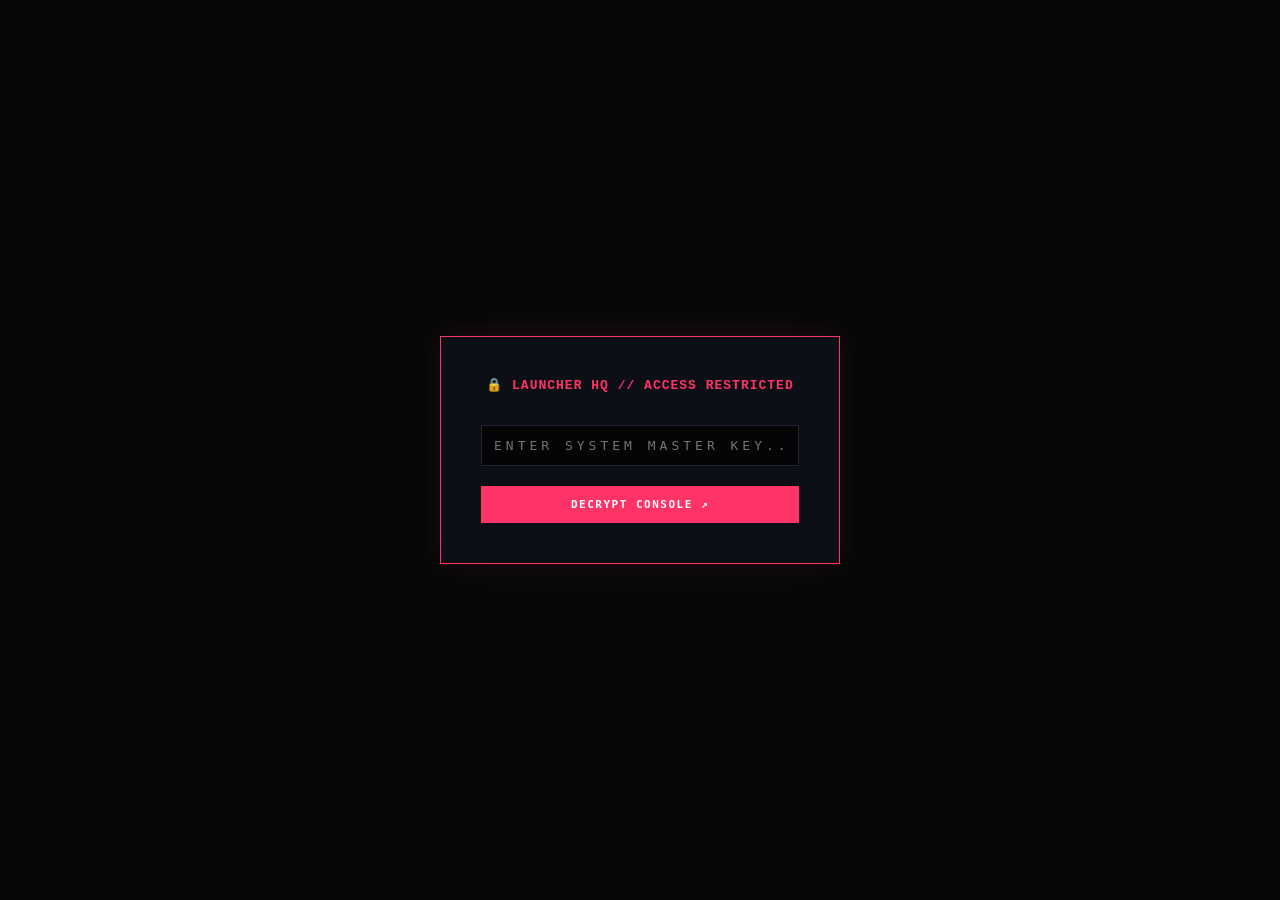
==== dashboard/index.html @ 47eb389d "test" ====
<!-- Replace your dashboard.html with this updated structure -->
<!DOCTYPE html>
<html lang="en">
<head>
    <meta charset="UTF-8">
    <meta name="viewport" content="width=device-width, initial-scale=1.0">
    <title>LAUNCHER STUDIO // Ops Command</title>
    <link rel="icon" type="image/svg+xml" href="/Files/LaunchpadFAV.svg">
    <link rel="stylesheet" href="dashboard.css">
</head>

<body>

    <div id="authGateOverlay" class="auth-gate-overlay">
        <div class="auth-gate-card">
            <h2>🔒 LAUNCHER HQ // ACCESS RESTRICTED</h2>
            <form id="authGateForm">
                <input type="password" id="gatePasskeyInput" placeholder="ENTER SYSTEM MASTER KEY..." required>
                <button type="submit" class="btn-auth-submit">Decrypt Console ↗</button>
            </form>
            <p id="authGateError" class="auth-error-log"></p>
        </div>
    </div>

    <div id="tplModalOverlay" class="modal-overlay" style="display: none;">
        <div class="modal-content-card">
            <div class="modal-header-row">
                <h3>PUBLISH NEW FRAMEWORK</h3>
                <button id="closeTplModalBtn" class="btn-close-modal">✕</button>
            </div>
            
            <form id="templateForm" class="cms-form-container">
                <input type="text" id="tplTitle" placeholder="Framework Name (e.g., Dream Dough Bakery)" required>
                <input type="text" id="tplTag" placeholder="Functional Subtitle (e.g., Custom Cakes & Confections)" required>
                
                <select id="tplCategory" required>
                    <option value="" disabled selected>Select Sorting Category...</option>
                    <option value="bakery">Bakeries & Food Studios</option>
                    <option value="conversion">Booking & Leads</option>
                    <option value="visual">Visual & Creative</option>
                    <option value="invite">Event E-Invitations</option>
                </select>

                <select id="tplGradient">
                    <option value="linear-gradient(135deg, #00f0ff 0%, #1a2035 100%)">Cyber Cyan Glow</option>
                    <option value="linear-gradient(135deg, #00ff66 0%, #12141c 100%)">Matrix Green Glow</option>
                    <option value="linear-gradient(135deg, #ff3366 0%, #1a1e29 100%)">Neon Crimson Glow</option>
                    <option value="linear-gradient(135deg, #a855f7 0%, #0d0f16 100%)">Royal Violet Glow</option>
                </select>

                <input type="text" id="vaultTargetUrl" placeholder="Live Preview URL (e.g., https://dreamdough.vercel.app)" required>
                <input type="text" id="tplBanner" placeholder="Banner Text (e.g., 🍰 BAKERY FRAMEWORK)" value="⚡ READY FRAMEWORK">
                <input type="file" id="thumbnailFile" name="thumbnailFile" accept="image/*">
                <textarea id="tplDescription" rows="4" placeholder="Plain-text benefit description written for the customer..." required></textarea>
                
                <button type="submit" class="btn-deploy">DEPLOY FRAMEWORK TO ENGINE →</button>
            </form>
        </div>
    </div>

    <div class="app-container">
    
        <div class="mobile-header-bar">
            <div class="brand-title-mobile">LAUNCHER<span>//STUDIO</span></div>
            <button id="mobileMenuToggleBtn" class="btn-mobile-toggle">MENU ☰</button>
        </div>

        <aside id="sidebarPanel">
            <div class="sidebar-main">
                <div class="brand-title-desktop">LAUNCHER<span>//STUDIO</span></div>
                <ul class="nav-links" id="navLinksList">
                    <li class="nav-item active" id="tabBriefs">📡 Ingestion Matrix</li>
                    <li class="nav-item" id="tabTemplates">🎨 Template Manager</li>
                    <li class="nav-item" id="tabSecurity">🛡️ Security Manager</li>
                </ul>
            </div>
            
            <div class="sidebar-footer">
                <div class="version-tag">v2.0.0-LAUNCHER_CMS</div>
                <button id="logoutBtn" class="btn-exit">EXIT CONSOLE ↗</button>
            </div>
        </aside>

        <main>
            <div id="viewBriefs">
                <header>
                    <h1>MATRIX OPERATION DASHBOARD // BRIEFS</h1>
                </header>

                <section class="analytics-ribbon">
                    <div class="kpi-card blue">
                        <div class="kpi-label">Total Ingested Tracks</div>
                        <div id="kpiTotal" class="kpi-value">0</div>
                    </div>
                    <div class="kpi-card green">
                        <div class="kpi-label">Full-Stack Platforms</div>
                        <div id="kpiFullstack" class="kpi-value">0</div>
                    </div>
                    <div class="kpi-card red">
                        <div class="kpi-label">Active Consultations</div>
                        <div id="kpiConsult" class="kpi-value">0</div>
                    </div>
                </section>

                <section id="matrixGrid" class="matrix-grid">
                    <div class="empty-state">Compiling system data tracking streams...</div>
                </section>
            </div>

            <div id="viewTemplates" style="display: none;">
                <header>
                    <h1>FRAMEWORK ASSET MANAGER // CMS</h1>
                    <button id="openTplModalBtn" class="btn-open-modal">[ + PUBLISH NEW BLUEPRINT ]</button>
                </header>

                <div class="catalog-display-vault full-width-vault">
                    <h3>LIVE PRODUCTION MATRIX (<span id="cmsCount" style="color:var(--neon-green)">0</span>)</h3>
                    <div id="templateCatalogGrid" class="matrix-grid"></div>
                </div>
            </div>

            <div id="viewSecurity" style="display: none;">
                <header>
                    <h1>SECURITY MANAGEMENT SUITE // HQ CORE</h1>
                </header>

                <div class="security-features-layout">
                    <div class="security-lock-card">
                        <div class="security-card-header-tag">[ ACC-01 // SECURITY KEY ]</div>
                        <h3>ROTATE MASTER SECURITY KEY</h3>
                        
                        <form id="passwordUpdateForm">
                            <div class="security-input-group">
                                <label>Current Passcode Identity</label>
                                <input type="password" id="currentPass" required>
                            </div>
                            
                            <div class="security-input-group">
                                <label>New Master Key Parameter</label>
                                <input type="password" id="newPass" required>
                            </div>
                            
                            <button type="submit" class="btn-security-submit">COMMIT PARAMETER CHANGE ↗</button>
                        </form>
                        <p id="passUpdateStatus" class="security-status-log" style="display: none;"></p>
                    </div>
                </div>
            </div>

        </main>
    </div>
    
    <script src="config.js"></script>
    <script src="dashboard.js?v=2.0"></script>
</body>
</html>
---- dashboard/dashboard.css ----
:root {
    --bg-matrix: #060709;
    --panel-glass: rgba(18, 20, 28, 0.7);
    --panel-solid: #0d0f16;
    --border-glow: #1f2433;
    --border-active: #3b82f6;
    
    /* Neon Status Indicators */
    --neon-green: #00ff66;
    --neon-blue: #00f0ff;
    --neon-red: #ff3366;
    
    --text-glow: #f3f4f6;
    --text-dim: #6b7280;
    --text-muted: #9ca3af;
}

/* Cyber Matrix Mesh Background Effect */
body {
    background-color: var(--bg-matrix);
    background-image: 
        linear-gradient(rgba(31, 36, 51, 0.05) 1px, transparent 1px),
        linear-gradient(90deg, rgba(31, 36, 51, 0.05) 1px, transparent 1px);
    background-size: 20px 20px;
    color: var(--text-glow);
    font-family: 'Courier New', -apple-system, BlinkMacSystemFont, sans-serif;
    margin: 0;
    display: flex;
    min-height: 100vh;
}

/* Master Layout Wrapper */
.app-container {
    display: flex;
    width: 100%;
}

/* 🔒 UNMOVABLE FIXED SIDEBAR PANEL */
aside {
    width: 280px;
    height: 100vh;
    background: var(--panel-solid);
    border-right: 1px solid var(--border-glow);
    padding: 2rem 1.5rem;
    display: flex;
    flex-direction: column;
    justify-content: space-between;
    box-sizing: border-box;
    position: fixed; /* Freezes navigation menu in place permanently */
    top: 0;
    left: 0;
    z-index: 100;
}

.sidebar-main {
    display: flex;
    flex-direction: column;
    width: 100%;
}

.brand-title {
    font-size: 1.25rem;
    font-weight: 800;
    letter-spacing: 2px;
    color: #fff;
    border-bottom: 2px solid var(--border-glow);
    padding-bottom: 1rem;
}

.brand-title span {
    color: var(--neon-blue);
}

.nav-links {
    list-style: none;
    margin-top: 2rem;
    padding: 0;
}

.nav-item {
    padding: 0.75rem 1rem;
    margin-bottom: 0.5rem;
    border-radius: 6px;
    cursor: pointer;
    color: var(--text-muted);
    transition: all 0.2s ease;
    font-size: 0.9rem;
    display: flex;
    align-items: center;
}

.nav-item.active {
    background: rgba(0, 240, 255, 0.1);
    color: #fff;
    border-left: 3px solid var(--neon-blue);
    font-weight: bold;
}

.nav-item:hover:not(.active) {
    background: rgba(255,255,255,0.03);
    color: #fff;
}

/* Sidebar Footer Alignment */
.sidebar-footer {
    border-top: 1px dashed var(--border-glow);
    padding-top: 1.5rem;
    margin-top: auto;
    display: flex;
    flex-direction: column;
    gap: 12px;
}

.version-tag {
    font-size: 0.7rem;
    color: var(--text-dim);
    font-family: monospace;
    text-align: center;
    letter-spacing: 1px;
}

/* Industrial Exit Trigger Row */
.btn-exit {
    background: transparent;
    color: var(--neon-red);
    border: 1px solid rgba(255, 51, 102, 0.3);
    padding: 10px;
    font-family: monospace;
    font-size: 11px;
    cursor: pointer;
    font-weight: bold;
    text-transform: uppercase;
    letter-spacing: 1px;
    transition: all 0.2s ease;
    border-radius: 4px;
    text-align: center;
}

.btn-exit:hover {
    background: var(--neon-red);
    color: #fff;
    box-shadow: 0 0 15px rgba(255, 51, 102, 0.3);
}

/* 🪐 SCROLLABLE MAIN ENGINE VIEWPORT */
main {
    flex-grow: 1;
    margin-left: 280px; /* Counter-balances width of locked layout sidebar */
    padding: 2.5rem;
    min-height: 100vh;
    overflow-y: auto;
    box-sizing: border-box;
}

header {
    display: flex;
    justify-content: space-between;
    align-items: center;
    margin-bottom: 3rem;
    border-bottom: 1px solid var(--border-glow);
    padding-bottom: 1.5rem;
}

h1 {
    font-size: 1.4rem;
    font-weight: 300;
    letter-spacing: 1px;
    margin: 0;
}

/* Real-Time Telemetry Analytics Banner */
.analytics-ribbon {
    display: grid;
    grid-template-columns: repeat(3, 1fr);
    gap: 1.5rem;
    margin-bottom: 3rem;
}

.kpi-card {
    background: var(--panel-glass);
    backdrop-filter: blur(12px);
    border: 1px solid var(--border-glow);
    border-radius: 8px;
    padding: 1.5rem;
    position: relative;
    overflow: hidden;
}

.kpi-card::before {
    content: '';
    position: absolute;
    top: 0; left: 0; width: 4px; height: 100%;
}
.kpi-card.blue::before { background: var(--neon-blue); }
.kpi-card.green::before { background: var(--neon-green); }
.kpi-card.red::before { background: var(--neon-red); }

.kpi-label { font-size: 0.75rem; color: var(--text-dim); text-transform: uppercase; letter-spacing: 1px; }
.kpi-value { font-size: 2rem; font-weight: bold; margin-top: 0.5rem; font-family: monospace; }

/* ⚡ FULL SCREEN GRID COVERAGE */
.full-width-vault {
    width: 100%;
}

.full-width-vault h3 {
    font-size: 0.95rem;
    color: var(--text-muted);
    letter-spacing: 1px;
    margin: 0 0 1.5rem 0;
    font-family: monospace;
}

/* Ingestion Data Matrix Grid */
.matrix-grid {
    display: grid;
    grid-template-columns: repeat(auto-fill, minmax(340px, 1fr));
    gap: 1.5rem;
}

/* High-Tech Brief Blueprint Card */
.brief-card {
    background: var(--panel-glass);
    backdrop-filter: blur(12px);
    border: 1px solid var(--border-glow);
    border-radius: 8px;
    padding: 1.5rem;
    display: flex;
    flex-direction: column;
    justify-content: space-between;
    position: relative;
    transition: all 0.3s cubic-bezier(0.16, 1, 0.3, 1);
    box-sizing: border-box;
}

.brief-card:hover {
    transform: translateY(-4px);
    border-color: var(--border-active);
    box-shadow: 0 8px 24px rgba(59, 130, 246, 0.15);
}

.card-header {
    display: flex;
    justify-content: space-between;
    align-items: flex-start;
    gap: 12px; /* Adds safe breathing room */
}

.comp-info { flex-grow: 1; }
.comp-name { font-size: 1.15rem; font-weight: 700; color: #fff; margin-bottom: 0.25rem; }
.comp-email { font-size: 0.8rem; color: var(--text-muted); font-family: monospace; }

/* Strategy Tag Indicators */
.tag {
    font-size: 0.7rem;
    font-weight: 700;
    padding: 0.3rem 0.6rem;
    border-radius: 4px;
    letter-spacing: 0.5px;
    max-width: 50%;
    text-align: right;
    word-break: break-word;
}

.tag.custom { background: rgba(0, 240, 255, 0.12); color: var(--neon-blue); border: 1px solid rgba(0,240,255,0.2); }
.tag.fullstack { background: rgba(0, 255, 102, 0.12); color: var(--neon-green); border: 1px solid rgba(0,255,102,0.2); }
.tag.consult { background: rgba(255, 51, 102, 0.12); color: var(--neon-red); border: 1px solid rgba(255,51,102,0.2); }

.brief-body {
    font-size: 0.85rem;
    color: #cbd5e1;
    line-height: 1.6;
    margin-bottom: 1.5rem;
    background: rgba(0,0,0,0.3);
    padding: 0.85rem;
    border-radius: 4px;
    border-left: 2px solid var(--border-glow);
}

.action-row {
    display: flex;
    justify-content: space-between;
    align-items: center;
    border-top: 1px solid var(--border-glow);
    padding-top: 1rem;
    margin-top: auto;
}

.timestamp { font-size: 0.7rem; color: var(--text-dim); font-family: monospace; }

/* Purge Action Trigger Button */
.btn-purge {
    background: transparent;
    color: var(--neon-red);
    border: 1px solid rgba(255, 51, 102, 0.3);
    padding: 0.4rem 0.85rem;
    border-radius: 4px;
    font-size: 0.7rem;
    cursor: pointer;
    font-weight: 600;
    transition: all 0.2s ease;
    letter-spacing: 0.5px;
    text-transform: uppercase;
}

.btn-purge:hover {
    background: var(--neon-red);
    color: #fff;
    box-shadow: 0 0 12px rgba(255, 51, 102, 0.4);
}

.empty-state { text-align: center; color: var(--text-muted); padding: 5rem; grid-column: 1 / -1; font-family: monospace; }

/* ⚡ MODAL LAYOUT FOR INTERACTIVE PUBLISHING CONTROL */
.btn-open-modal {
    background: transparent;
    color: var(--neon-blue);
    border: 1px solid var(--neon-blue);
    padding: 0.75rem 1.25rem;
    font-family: monospace;
    font-weight: bold;
    font-size: 0.8rem;
    cursor: pointer;
    transition: all 0.2s ease;
}

.btn-open-modal:hover {
    background: rgba(0, 240, 255, 0.1);
    box-shadow: 0 0 10px rgba(0, 240, 255, 0.2);
}

.modal-overlay {
    position: fixed;
    top: 0; left: 0; width: 100%; height: 100%;
    background: rgba(4, 5, 7, 0.85);
    backdrop-filter: blur(8px);
    z-index: 500;
    display: flex;
    align-items: center;
    justify-content: center;
    padding: 20px;
    box-sizing: border-box;
}

.modal-content-card {
    background: var(--panel-solid);
    border: 1px solid var(--border-glow);
    width: 100%;
    max-width: 520px;
    padding: 2rem;
    border-radius: 8px;
    box-shadow: 0 20px 50px rgba(0, 0, 0, 0.5);
    animation: modalSlideUp 0.3s cubic-bezier(0.16, 1, 0.3, 1);
}

@keyframes modalSlideUp {
    from { transform: translateY(20px); opacity: 0; }
    to { transform: translateY(0); opacity: 1; }
}

.modal-header-row {
    display: flex;
    justify-content: space-between;
    align-items: center;
    margin-bottom: 1.5rem;
    border-bottom: 1px solid var(--border-glow);
    padding-bottom: 0.75rem;
}

.modal-header-row h3 {
    margin: 0;
    font-size: 1rem;
    color: var(--neon-blue);
    letter-spacing: 1px;
}

.btn-close-modal {
    background: transparent;
    color: var(--text-dim);
    border: none;
    font-size: 1.2rem;
    cursor: pointer;
    transition: color 0.2s;
}

.btn-close-modal:hover {
    color: var(--neon-red);
}

.cms-form-container {
    display: flex;
    flex-direction: column;
    gap: 1rem;
}

.cms-form-container input[type="text"],
.cms-form-container select,
.cms-form-container textarea {
    background: var(--bg-matrix);
    border: 1px solid var(--border-glow);
    padding: 0.75rem;
    color: #fff;
    border-radius: 4px;
    font-family: monospace;
    font-size: 0.85rem;
    outline: none;
    transition: border-color 0.2s ease;
    width: 100%;
    box-sizing: border-box;
}

.cms-form-container input:focus,
.cms-form-container select:focus,
.cms-form-container textarea:focus {
    border-color: var(--border-active);
}

.cms-form-container input[type="file"] {
    background: transparent;
    border: 1px dashed var(--border-glow);
    padding: 0.75rem;
    color: var(--text-muted);
    font-family: monospace;
    font-size: 0.8rem;
    cursor: pointer;
    width: 100%;
    box-sizing: border-box;
}

.btn-deploy {
    background: transparent;
    color: var(--neon-blue);
    border: 1px solid var(--neon-blue);
    padding: 0.85rem;
    border-radius: 4px;
    font-weight: bold;
    cursor: pointer;
    font-family: monospace;
    text-transform: uppercase;
    letter-spacing: 1px;
    transition: all 0.2s ease;
}

.btn-deploy:hover {
    background: var(--neon-blue);
    color: #000;
    box-shadow: 0 0 15px rgba(0, 240, 255, 0.4);
}

/* ==========================================================================
   ⚡ SECURITY MANAGER VIEW STYLING
   ========================================================================== */
.security-features-layout {
    display: grid;
    grid-template-columns: repeat(auto-fill, minmax(400px, 1fr));
    gap: 2rem;
    align-items: start;
    margin-top: 1rem;
}

.security-lock-card {
    background: #0d0d11;
    border: 1px solid var(--border-glow);
    padding: 2.25rem 2rem;
    position: relative;
    box-sizing: border-box;
}

.security-card-header-tag {
    position: absolute;
    top: 0;
    left: 2rem;
    transform: translateY(-50%);
    background: var(--bg-matrix);
    padding: 0 8px;
    font-family: monospace;
    font-size: 10px;
    color: var(--neon-red);
    letter-spacing: 2px;
    font-weight: bold;
}

.security-lock-card h3 {
    color: #fff;
    font-size: 0.95rem;
    font-family: monospace;
    text-transform: uppercase;
    margin: 0 0 1.75rem 0;
    letter-spacing: 1px;
    font-weight: 700;
}

.security-input-group {
    display: flex;
    flex-direction: column;
    gap: 6px;
    margin-bottom: 1.5rem;
}

.security-input-group label {
    color: var(--text-dim);
    font-family: monospace;
    font-size: 10px;
    text-transform: uppercase;
    letter-spacing: 1px;
}

.security-lock-card input[type="password"] {
    padding: 12px;
    background: #050507;
    border: 1px solid var(--border-glow);
    color: #fff;
    font-family: monospace;
    font-size: 13px;
    outline: none;
    transition: border-color 0.2s;
    width: 100%;
    box-sizing: border-box;
}

.security-lock-card input[type="password"]:focus {
    border-color: var(--neon-red);
}

.btn-security-submit {
    background: transparent;
    color: #fff;
    border: 1px solid #fff;
    padding: 12px;
    font-family: monospace;
    font-size: 11px;
    font-weight: bold;
    cursor: pointer;
    text-transform: uppercase;
    letter-spacing: 1.5px;
    width: 100%;
    box-sizing: border-box;
    transition: all 0.2s ease;
}

.btn-security-submit:hover {
    background: #fff;
    color: #000;
}

.security-status-log {
    font-size: 11px;
    margin-top: 12px;
    font-family: monospace;
    padding: 10px;
    background: rgba(255, 51, 102, 0.05);
    border-left: 2px solid var(--neon-red);
    box-sizing: border-box;
}

/* ==========================================================================
   🔒 ABSOLUTE MASTER SECURE SHIELD OVERLAY
   ========================================================================== */
.auth-gate-overlay {
    position: fixed;
    top: 0; left: 0; width: 100%; height: 100%;
    background: var(--bg-matrix);
    z-index: 99999;
    display: flex;
    align-items: center;
    justify-content: center;
    padding: 20px;
    box-sizing: border-box;
}

.auth-gate-card {
    border: 1px solid var(--neon-red);
    padding: 2.5rem;
    width: 100%;
    max-width: 400px;
    background: var(--panel-solid);
    text-align: center;
    box-shadow: 0 0 30px rgba(255, 51, 102, 0.1);
    box-sizing: border-box;
}

.auth-gate-card h2 {
    color: var(--neon-red);
    font-size: 13px;
    margin: 0 0 2rem 0;
    letter-spacing: 1px;
    text-transform: uppercase;
}

.auth-gate-card input[type="password"] {
    width: 100%;
    padding: 12px;
    background: #050507;
    border: 1px solid var(--border-glow);
    color: #fff;
    font-family: monospace;
    font-size: 13px;
    text-align: center;
    letter-spacing: 4px;
    margin-bottom: 1.25rem;
    outline: none;
    box-sizing: border-box;
}

.auth-gate-card input[type="password"]:focus {
    border-color: var(--neon-red);
}

.btn-auth-submit {
    width: 100%;
    padding: 12px;
    background: var(--neon-red);
    color: #fff;
    font-family: monospace;
    font-size: 11px;
    font-weight: bold;
    border: none;
    cursor: pointer;
    text-transform: uppercase;
    letter-spacing: 1.5px;
    transition: opacity 0.2s;
    box-sizing: border-box;
}

.btn-auth-submit:hover { opacity: 0.9; }
.auth-error-log { color: var(--neon-red); font-size: 11px; margin: 1rem 0 0 0; font-style: italic; display: none; }

/* ==========================================================================
   RESPONSIVE DESIGN BREAKPOINTS & OVERHAUL
   ========================================================================== */

/* Hide mobile top-bar on regular desktop configurations */
.mobile-header-bar {
    display: none;
}
.brand-title-desktop {
    display: block;
    cursor:pointer;
}

@media (max-width: 1024px) {
    .security-features-layout {
        grid-template-columns: 1fr;
    }
    .analytics-ribbon {
        grid-template-columns: repeat(auto-fit, minmax(220px, 1fr));
        gap: 1rem;
    }
}

@media (max-width: 768px) {
    body { 
        flex-direction: column; 
    }
    .app-container { 
        flex-direction: column; 
    }
    
    /* Hide the huge desktop title block */
    .brand-title-desktop {
        display: none;
        cursor:pointer;
    }

    /* ⚡ 1. REVEAL STARK MOBILE TOP CONTROL BAR */
    .mobile-header-bar {
        display: flex;
        justify-content: space-between;
        align-items: center;
        background: var(--panel-solid);
        border-bottom: 1px solid var(--border-glow);
        padding: 1rem 1.5rem;
        position: fixed;
        top: 0; left: 0; width: 100%;
        box-sizing: border-box;
        z-index: 1000;
    }

    .brand-title-mobile {
        font-size: 1.1rem;
        font-weight: 800;
        letter-spacing: 1px;
        color: #fff;
        font-family: monospace;
    }
    .brand-title-mobile span { color: var(--neon-blue); }

    .btn-mobile-toggle {
        background: transparent;
        color: var(--neon-blue);
        border: 1px solid var(--neon-blue);
        padding: 6px 12px;
        font-family: monospace;
        font-size: 11px;
        font-weight: bold;
        cursor: pointer;
    }

    /* ⚡ 2. TRANSFORM SIDEBAR INTO VERTICAL EXPANDING DROPDOWN PANE */
    aside {
        position: fixed;
        top: 53px; /* Sits right below mobile top header bar */
        left: 0;
        width: 100%;
        height: auto;
        max-height: 0; /* Hidden initially */
        overflow: hidden; /* Truncates hidden dropdown options cleanly */
        border-right: none;
        border-bottom: 1px solid var(--border-glow);
        padding: 0 1.5rem;
        gap: 0;
        z-index: 999;
        transition: max-height 0.3s cubic-bezier(0.16, 1, 0.3, 1), padding 0.3s ease;
    }

    /* JavaScript Utility class to expand dropdown */
    aside.mobile-expanded {
        max-height: 300px; /* Expands to show vertical choices cleanly */
        padding: 1.5rem;
    }
    
    .nav-links {
        display: flex;
        flex-direction: column; /* Stacks options vertically - no horizontal scrolling lines */
        margin-top: 0;
        gap: 8px;
        width: 100%;
    }
    
    .nav-item { 
        margin-bottom: 0; 
        width: 100%;
        box-sizing: border-box;
        font-size: 0.85rem; 
        padding: 0.85rem 1rem; 
        border-radius: 4px;
    }
    
    .nav-item.active { 
        border-left: 3px solid var(--neon-blue); 
        border-bottom: none; 
    }
    
    /* ⚡ 3. SIDEBAR FOOTER ALIGNMENT FOR MOBILE VIEWPORTS */
    .sidebar-footer { 
        display: flex;
        flex-direction: row;
        justify-content: space-between;
        align-items: center;
        border-top: 1px dashed var(--border-glow);
        padding-top: 1rem;
        margin-top: 1.5rem;
    }
    .version-tag { text-align: left; }
    .btn-exit { padding: 6px 12px; }

    /* ⚡ 4. PUSH SCROLLABLE RECTANGLE BENEATH MOBILE NAVIGATION CORES */
    main { 
        margin-left: 0;
        padding: 1.5rem; 
        margin-top: 55px; /* Ensures page headers don't slide under the fixed navigation */
    }
    
    header { margin-bottom: 2rem; flex-direction: column; gap: 1rem; align-items: flex-start; }
    h1 { font-size: 1.2rem; }
    .analytics-ribbon { grid-template-columns: 1fr; gap: 1rem; margin-bottom: 2rem; }
    .matrix-grid { grid-template-columns: 1fr; }
}
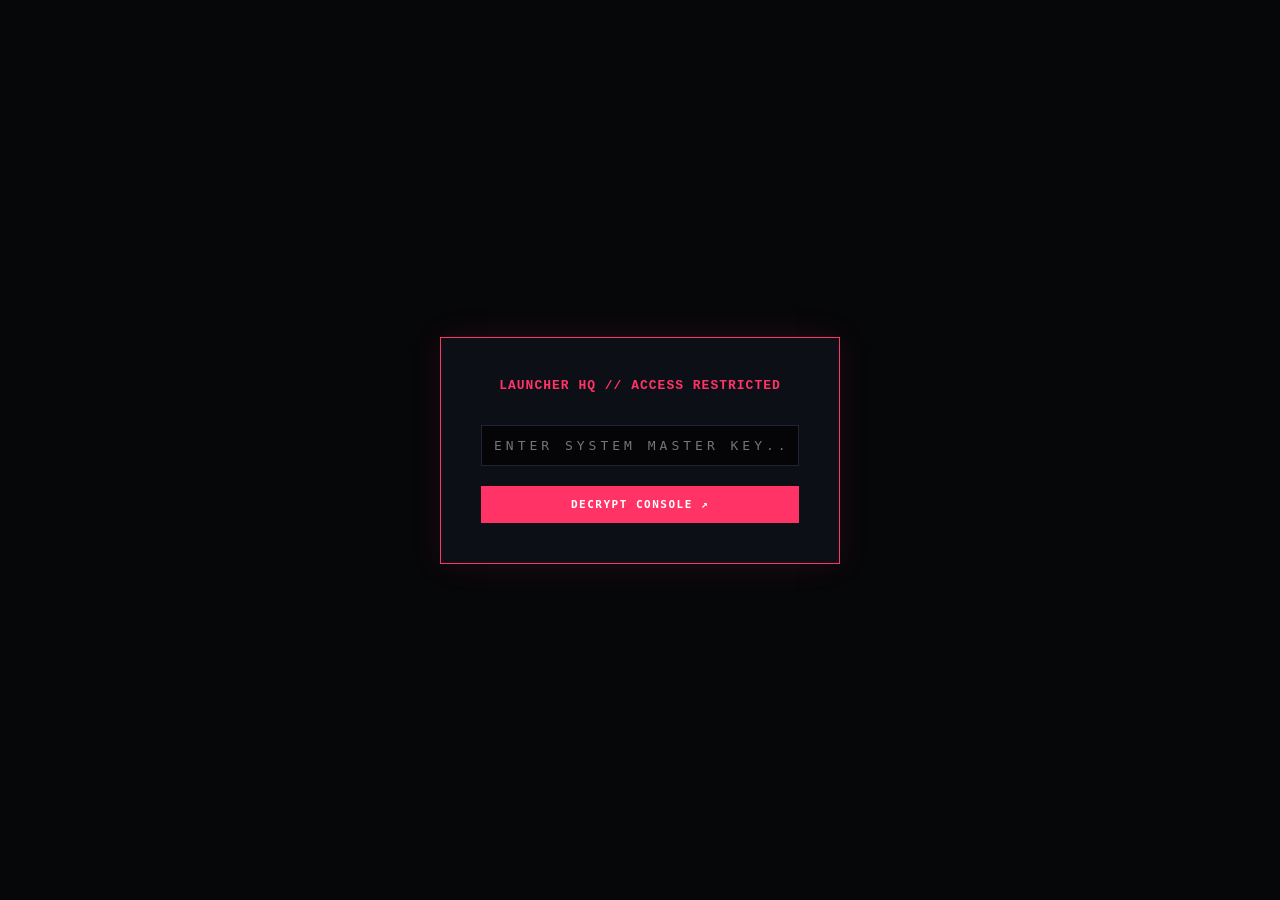
==== commit 3b73df50: "upgraded-version" ====
--- a/dashboard/index.html
+++ b/dashboard/index.html
@@ -1,4 +1,3 @@
-<!-- Replace your dashboard.html with this updated structure -->
 <!DOCTYPE html>
 <html lang="en">
 <head>
@@ -13,7 +12,7 @@
 
     <div id="authGateOverlay" class="auth-gate-overlay">
         <div class="auth-gate-card">
-            <h2>🔒 LAUNCHER HQ // ACCESS RESTRICTED</h2>
+            <h2>LAUNCHER HQ // ACCESS RESTRICTED</h2>
             <form id="authGateForm">
                 <input type="password" id="gatePasskeyInput" placeholder="ENTER SYSTEM MASTER KEY..." required>
                 <button type="submit" class="btn-auth-submit">Decrypt Console ↗</button>
@@ -49,7 +48,7 @@
                 </select>
 
                 <input type="text" id="vaultTargetUrl" placeholder="Live Preview URL (e.g., https://dreamdough.vercel.app)" required>
-                <input type="text" id="tplBanner" placeholder="Banner Text (e.g., 🍰 BAKERY FRAMEWORK)" value="⚡ READY FRAMEWORK">
+                <input type="text" id="tplBanner" placeholder="Banner Text (e.g., BAKERY FRAMEWORK)" value="READY FRAMEWORK">
                 <input type="file" id="thumbnailFile" name="thumbnailFile" accept="image/*">
                 <textarea id="tplDescription" rows="4" placeholder="Plain-text benefit description written for the customer..." required></textarea>
                 
@@ -61,17 +60,18 @@
     <div class="app-container">
     
         <div class="mobile-header-bar">
-            <div class="brand-title-mobile">LAUNCHER<span>//STUDIO</span></div>
+            <div class="brand-title-mobile">L.STD<span>//CMS</span></div>
             <button id="mobileMenuToggleBtn" class="btn-mobile-toggle">MENU ☰</button>
         </div>
 
         <aside id="sidebarPanel">
             <div class="sidebar-main">
-                <div class="brand-title-desktop">LAUNCHER<span>//STUDIO</span></div>
+                <div class="brand-title-desktop">L.STD<span>//CMS</span></div>
                 <ul class="nav-links" id="navLinksList">
-                    <li class="nav-item active" id="tabBriefs">📡 Ingestion Matrix</li>
-                    <li class="nav-item" id="tabTemplates">🎨 Template Manager</li>
-                    <li class="nav-item" id="tabSecurity">🛡️ Security Manager</li>
+                    <li class="nav-item active" id="tabBriefs">Data Tracker</li>
+                    <li class="nav-item" id="tabTemplates">Template Manager</li>
+                    <li class="nav-item" id="tabEventHQ">Event HQ Provisioner</li>
+                    <li class="nav-item" id="tabSecurity">Security Manager</li>
                 </ul>
             </div>
             
@@ -118,6 +118,67 @@
                     <div id="templateCatalogGrid" class="matrix-grid"></div>
                 </div>
             </div>
+
+            <div id="viewEventHQ" style="display: none;">
+    <header>
+        <h1>EVENT HQ // COUPLE PROVISIONING SUITE</h1>
+    </header>
+
+    <div class="event-hq-grid-layout">
+        <!-- LEFT COLUMN: LIVE PROVISIONED COUPLES TABLE -->
+        <div class="catalog-display-vault">
+            <h3>PROVISIONED COUPLES DIRECTORY</h3>
+            <div class="table-wrapper" style="overflow-x:auto; margin-top: 1rem;">
+                <table style="width:100%; text-align:left; border-collapse:collapse; font-size:0.85rem;">
+                    <thead>
+                        <tr style="border-bottom:1px solid var(--border-line); color:var(--text-muted); font-size:0.75rem; text-transform:uppercase;">
+                            <th style="padding:0.75rem;">Couple</th>
+                            <th style="padding:0.75rem;">Login Email</th>
+                            <th style="padding:0.75rem;">Slug</th>
+                            <th style="padding:0.75rem;">Guests</th>
+                            <th style="padding:0.75rem;">Status</th>
+                            <th style="padding:0.75rem;">Actions</th>
+                        </tr>
+                    </thead>
+                    <tbody id="couplesTableBody">
+                        <tr><td colspan="6" style="padding:1.5rem; text-align:center; color:var(--text-muted);">Loading couple directory...</td></tr>
+                    </tbody>
+                </table>
+            </div>
+        </div>
+
+        <!-- RIGHT COLUMN: PROVISION FORM -->
+        <div class="security-features-layout" style="margin:0;">
+            <div class="security-lock-card">
+                <div class="security-card-header-tag">[ ACC-02 // PROVISION EVENT ]</div>
+                <h3>PROVISION NEW COUPLE PORTAL</h3>
+                
+                <form id="provisionCoupleForm" class="cms-form-container">
+                    <input type="email" id="provEmail" placeholder="Couple Email (Login ID)..." required>
+                    <input type="password" id="provPassword" placeholder="Access Passcode..." required>
+                    
+                    <div style="display:flex; gap:0.5rem;">
+                        <input type="text" id="provBrideName" placeholder="Bride Name..." required style="width:50%;">
+                        <input type="text" id="provGroomName" placeholder="Groom Name..." required style="width:50%;">
+                    </div>
+
+                    <input type="text" id="provSlug" placeholder="URL Slug (e.g., alex-and-maria)..." required>
+                    <input type="date" id="provEventDate" required>
+                    <input type="text" id="provVenueName" placeholder="Venue Name..." required>
+                    <input type="text" id="provVenueAddress" placeholder="Venue Address..." required>
+                    <input type="text" id="provGoogleMapsUrl" placeholder="Google Maps URL (Optional)...">
+                    
+                    <select id="provTemplate" required>
+                        <option value="" disabled selected>Loading system templates...</option>
+                    </select>
+
+                    <button type="submit" class="btn-deploy">CREATE COUPLE PROFILE ↗</button>
+                </form>
+                <p id="provisionStatus" class="security-status-log" style="display: none;"></p>
+            </div>
+        </div>
+    </div>
+</div>
 
             <div id="viewSecurity" style="display: none;">
                 <header>
@@ -150,7 +211,7 @@
         </main>
     </div>
     
-    <script src="config.js"></script>
-    <script src="dashboard.js?v=2.0"></script>
+    <script src="/config.js"></script>
+    <script src="dashboard.js"></script>
 </body>
 </html>
--- a/dashboard/dashboard.css
+++ b/dashboard/dashboard.css
@@ -5,7 +5,6 @@
     --border-glow: #1f2433;
     --border-active: #3b82f6;
     
-    /* Neon Status Indicators */
     --neon-green: #00ff66;
     --neon-blue: #00f0ff;
     --neon-red: #ff3366;
@@ -15,7 +14,6 @@
     --text-muted: #9ca3af;
 }
 
-/* Cyber Matrix Mesh Background Effect */
 body {
     background-color: var(--bg-matrix);
     background-image: 
@@ -29,13 +27,74 @@
     min-height: 100vh;
 }
 
-/* Master Layout Wrapper */
 .app-container {
     display: flex;
     width: 100%;
 }
 
-/* 🔒 UNMOVABLE FIXED SIDEBAR PANEL */
+.cms-form-container input,
+.cms-form-container select,
+.cms-form-container textarea {
+    background-color: #090d16 !important;
+    color: #ffffff !important;
+    border: 1px solid #1e293b !important;
+    border-radius: 6px !important;
+    padding: 0.8rem 1rem !important;
+    font-family: inherit !important;
+    font-size: 0.85rem !important;
+    box-sizing: border-box !important;
+    outline: none !important;
+}
+
+.cms-form-container input:-webkit-autofill,
+.cms-form-container input:-webkit-autofill:hover, 
+.cms-form-container input:-webkit-autofill:focus, 
+.cms-form-container input:-webkit-autofill:active {
+    -webkit-box-shadow: 0 0 0 1000px #090d16 inset !important;
+    -webkit-text-fill-color: #ffffff !important;
+    caret-color: #ffffff !important;
+    border: 1px solid #1e293b !important;
+    transition: background-color 5000s ease-in-out 0s !important;
+}
+
+.cms-form-container input[type="date"] {
+    color-scheme: dark !important;
+    background-color: #090d16 !important;
+    color: #ffffff !important;
+    cursor: pointer !important;
+    position: relative;
+}
+
+.cms-form-container input[type="date"]::-webkit-calendar-picker-indicator {
+    display: block !important;
+    background: transparent !important;
+    color: #ffffff !important;
+    filter: invert(1) !important;
+    opacity: 0.8 !important;
+    cursor: pointer !important;
+    position: absolute !important;
+    right: 12px !important;
+    width: 20px !important;
+    height: 20px !important;
+}
+
+.cms-form-container input[type="date"]::-webkit-calendar-picker-indicator:hover {
+    opacity: 1 !important;
+}
+
+.cms-form-container input:focus,
+.cms-form-container select:focus {
+    border-color: var(--neon-blue) !important;
+    box-shadow: 0 0 8px rgba(0, 240, 255, 0.2) !important;
+}
+
+.event-hq-grid-layout {
+    display: grid;
+    grid-template-columns: 1fr 420px;
+    gap: 1.5rem;
+    align-items: start;
+}
+
 aside {
     width: 280px;
     height: 100vh;
@@ -46,7 +105,7 @@
     flex-direction: column;
     justify-content: space-between;
     box-sizing: border-box;
-    position: fixed; /* Freezes navigation menu in place permanently */
+    position: fixed;
     top: 0;
     left: 0;
     z-index: 100;
@@ -101,7 +160,6 @@
     color: #fff;
 }
 
-/* Sidebar Footer Alignment */
 .sidebar-footer {
     border-top: 1px dashed var(--border-glow);
     padding-top: 1.5rem;
@@ -119,7 +177,6 @@
     letter-spacing: 1px;
 }
 
-/* Industrial Exit Trigger Row */
 .btn-exit {
     background: transparent;
     color: var(--neon-red);
@@ -142,10 +199,9 @@
     box-shadow: 0 0 15px rgba(255, 51, 102, 0.3);
 }
 
-/* 🪐 SCROLLABLE MAIN ENGINE VIEWPORT */
 main {
     flex-grow: 1;
-    margin-left: 280px; /* Counter-balances width of locked layout sidebar */
+    margin-left: 280px;
     padding: 2.5rem;
     min-height: 100vh;
     overflow-y: auto;
@@ -168,7 +224,6 @@
     margin: 0;
 }
 
-/* Real-Time Telemetry Analytics Banner */
 .analytics-ribbon {
     display: grid;
     grid-template-columns: repeat(3, 1fr);
@@ -198,7 +253,6 @@
 .kpi-label { font-size: 0.75rem; color: var(--text-dim); text-transform: uppercase; letter-spacing: 1px; }
 .kpi-value { font-size: 2rem; font-weight: bold; margin-top: 0.5rem; font-family: monospace; }
 
-/* ⚡ FULL SCREEN GRID COVERAGE */
 .full-width-vault {
     width: 100%;
 }
@@ -211,14 +265,12 @@
     font-family: monospace;
 }
 
-/* Ingestion Data Matrix Grid */
 .matrix-grid {
     display: grid;
     grid-template-columns: repeat(auto-fill, minmax(340px, 1fr));
     gap: 1.5rem;
 }
 
-/* High-Tech Brief Blueprint Card */
 .brief-card {
     background: var(--panel-glass);
     backdrop-filter: blur(12px);
@@ -243,14 +295,13 @@
     display: flex;
     justify-content: space-between;
     align-items: flex-start;
-    gap: 12px; /* Adds safe breathing room */
+    gap: 12px;
 }
 
 .comp-info { flex-grow: 1; }
 .comp-name { font-size: 1.15rem; font-weight: 700; color: #fff; margin-bottom: 0.25rem; }
 .comp-email { font-size: 0.8rem; color: var(--text-muted); font-family: monospace; }
 
-/* Strategy Tag Indicators */
 .tag {
     font-size: 0.7rem;
     font-weight: 700;
@@ -288,7 +339,6 @@
 
 .timestamp { font-size: 0.7rem; color: var(--text-dim); font-family: monospace; }
 
-/* Purge Action Trigger Button */
 .btn-purge {
     background: transparent;
     color: var(--neon-red);
@@ -311,7 +361,6 @@
 
 .empty-state { text-align: center; color: var(--text-muted); padding: 5rem; grid-column: 1 / -1; font-family: monospace; }
 
-/* ⚡ MODAL LAYOUT FOR INTERACTIVE PUBLISHING CONTROL */
 .btn-open-modal {
     background: transparent;
     color: var(--neon-blue);
@@ -391,28 +440,6 @@
     display: flex;
     flex-direction: column;
     gap: 1rem;
-}
-
-.cms-form-container input[type="text"],
-.cms-form-container select,
-.cms-form-container textarea {
-    background: var(--bg-matrix);
-    border: 1px solid var(--border-glow);
-    padding: 0.75rem;
-    color: #fff;
-    border-radius: 4px;
-    font-family: monospace;
-    font-size: 0.85rem;
-    outline: none;
-    transition: border-color 0.2s ease;
-    width: 100%;
-    box-sizing: border-box;
-}
-
-.cms-form-container input:focus,
-.cms-form-container select:focus,
-.cms-form-container textarea:focus {
-    border-color: var(--border-active);
 }
 
 .cms-form-container input[type="file"] {
@@ -447,9 +474,6 @@
     box-shadow: 0 0 15px rgba(0, 240, 255, 0.4);
 }
 
-/* ==========================================================================
-   ⚡ SECURITY MANAGER VIEW STYLING
-   ========================================================================== */
 .security-features-layout {
     display: grid;
     grid-template-columns: repeat(auto-fill, minmax(400px, 1fr));
@@ -553,9 +577,6 @@
     box-sizing: border-box;
 }
 
-/* ==========================================================================
-   🔒 ABSOLUTE MASTER SECURE SHIELD OVERLAY
-   ========================================================================== */
 .auth-gate-overlay {
     position: fixed;
     top: 0; left: 0; width: 100%; height: 100%;
@@ -625,11 +646,6 @@
 .btn-auth-submit:hover { opacity: 0.9; }
 .auth-error-log { color: var(--neon-red); font-size: 11px; margin: 1rem 0 0 0; font-style: italic; display: none; }
 
-/* ==========================================================================
-   RESPONSIVE DESIGN BREAKPOINTS & OVERHAUL
-   ========================================================================== */
-
-/* Hide mobile top-bar on regular desktop configurations */
 .mobile-header-bar {
     display: none;
 }
@@ -646,6 +662,9 @@
         grid-template-columns: repeat(auto-fit, minmax(220px, 1fr));
         gap: 1rem;
     }
+    .event-hq-grid-layout {
+        grid-template-columns: 1fr;
+    }
 }
 
 @media (max-width: 768px) {
@@ -656,13 +675,11 @@
         flex-direction: column; 
     }
     
-    /* Hide the huge desktop title block */
     .brand-title-desktop {
         display: none;
         cursor:pointer;
     }
 
-    /* ⚡ 1. REVEAL STARK MOBILE TOP CONTROL BAR */
     .mobile-header-bar {
         display: flex;
         justify-content: space-between;
@@ -696,15 +713,14 @@
         cursor: pointer;
     }
 
-    /* ⚡ 2. TRANSFORM SIDEBAR INTO VERTICAL EXPANDING DROPDOWN PANE */
     aside {
         position: fixed;
-        top: 53px; /* Sits right below mobile top header bar */
+        top: 53px;
         left: 0;
         width: 100%;
         height: auto;
-        max-height: 0; /* Hidden initially */
-        overflow: hidden; /* Truncates hidden dropdown options cleanly */
+        max-height: 0;
+        overflow: hidden;
         border-right: none;
         border-bottom: 1px solid var(--border-glow);
         padding: 0 1.5rem;
@@ -713,15 +729,14 @@
         transition: max-height 0.3s cubic-bezier(0.16, 1, 0.3, 1), padding 0.3s ease;
     }
 
-    /* JavaScript Utility class to expand dropdown */
     aside.mobile-expanded {
-        max-height: 300px; /* Expands to show vertical choices cleanly */
+        max-height: 300px;
         padding: 1.5rem;
     }
     
     .nav-links {
         display: flex;
-        flex-direction: column; /* Stacks options vertically - no horizontal scrolling lines */
+        flex-direction: column;
         margin-top: 0;
         gap: 8px;
         width: 100%;
@@ -741,7 +756,6 @@
         border-bottom: none; 
     }
     
-    /* ⚡ 3. SIDEBAR FOOTER ALIGNMENT FOR MOBILE VIEWPORTS */
     .sidebar-footer { 
         display: flex;
         flex-direction: row;
@@ -754,15 +768,40 @@
     .version-tag { text-align: left; }
     .btn-exit { padding: 6px 12px; }
 
-    /* ⚡ 4. PUSH SCROLLABLE RECTANGLE BENEATH MOBILE NAVIGATION CORES */
     main { 
         margin-left: 0;
         padding: 1.5rem; 
-        margin-top: 55px; /* Ensures page headers don't slide under the fixed navigation */
+        margin-top: 55px;
     }
     
     header { margin-bottom: 2rem; flex-direction: column; gap: 1rem; align-items: flex-start; }
     h1 { font-size: 1.2rem; }
     .analytics-ribbon { grid-template-columns: 1fr; gap: 1rem; margin-bottom: 2rem; }
     .matrix-grid { grid-template-columns: 1fr; }
+}
+
+
+.cms-form-container input[type="date"] {
+    color-scheme: dark !important;
+    background-color: #090d16 !important;
+    color: #ffffff !important;
+    cursor: pointer !important;
+    position: relative !important;
+    display: block !important;
+    width: 100% !important;
+}
+
+.cms-form-container input[type="date"]::-webkit-calendar-picker-indicator {
+    background: transparent !important;
+    color: #ffffff !important;
+    filter: invert(1) !important;
+    opacity: 0.9 !important;
+    cursor: pointer !important;
+    position: absolute !important;
+    right: 12px !important;
+    top: 50% !important;
+    transform: translateY(-50%) !important;
+    width: 20px !important;
+    height: 20px !important;
+    z-index: 10 !important;
 }
